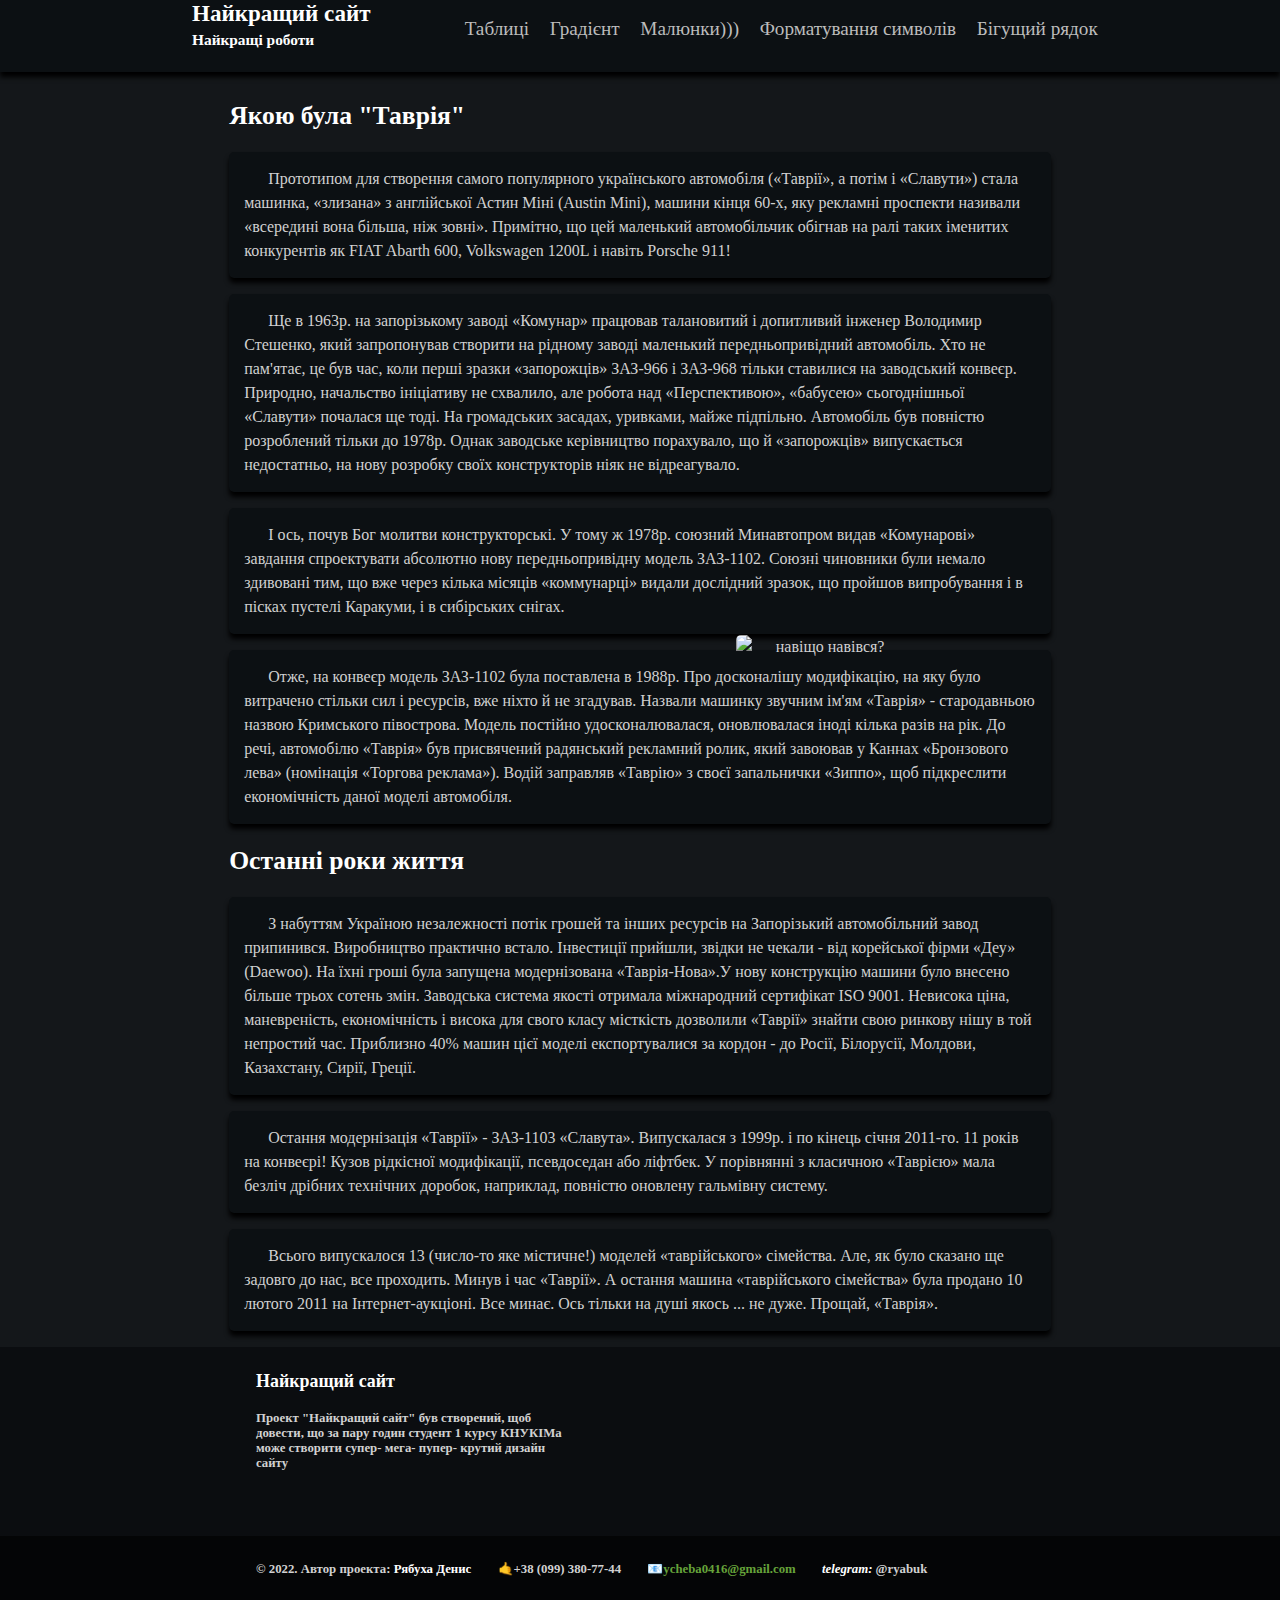
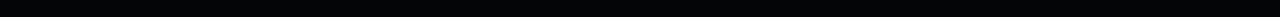
==== index.html @ 73b1061b "site commit" ====
<!DOCTYPE html>
<html>
<head>
	<meta charset="utf-8">
	<meta name="viewport" content="width=device-width, initial-scale=1">
	<title>site</title>
	<link rel="icon" href="https://cdn-icons-png.flaticon.com/512/1458/1458298.png">
	<link rel="stylesheet" type="text/css" href="style.css">
</head>
<body background>
	<!-- Top navigation -->
	<header class="navigation">
		<h2 >Найкращий сайт</h2>
		<h4 >Найкращі роботи</h4>
		<div class = "links">
			<a href="pages/table.html">Таблиці</a>
			<a href="pages/grdnt.html">Градієнт</a>
			<a href="pages/images.html">Малюнки)))</a>
			<a href="pages/fonts.html">Форматування символів</a>
			<a href="pages/marquee.html">Бігущий рядок</a>
		</div>
	</header>
	<!--<div ><h2>Мої роботи</h2>
		<a href="blocks.html" target="_blank"><button class="btn">Ми вивчаємо блоки</button></a>
		<a href="run.html" target="_blank"><button class="btn">Ми вивчаємо рядок, що біжить</button></a>
		<a href="table.html" target="_blank"><button class="btn">Ми вивчаємо таблиці</button></a>
		<a href="gradient.html" target="_blank"><button class="btn">Ми вивчаємо градієнт</button></a>
		<a href="text.html" target="_blank"><button class="btn">Текст</button></a>
		<a href="font.html" target="_blank"><button class="btn">Ми вивчаємо форматування символів</button></a>
		<a href="image.html" target="_blank"><button class="btn">Ми вивчаємо роботу з малюнками</button></a>
		<a href="base.html" target="_blank"><button class="btn">Ми вивчаємо HTML</button></a>
	</div>
-->
	<!-- Main text -->
	<div class="main">
		<h2>Якою була "Таврія"</h2>
		<p>
			Прототипом для створення самого популярного українського автомобіля («Таврії», а потім і «Славути») стала машинка, «злизана» з англійської Астин Міні (Austin Mini), машини кінця 60-х, яку рекламні проспекти називали «всередині вона більша, ніж зовні». Примітно, що цей маленький автомобільчик обігнав на ралі таких іменитих конкурентів як FIAT Abarth 600, Volkswagen 1200L і навіть Porsche 911!
		</p>
		<p>
			Ще в 1963р. на запорізькому заводі «Комунар» працював талановитий і допитливий інженер Володимир Стешенко, який запропонував створити на рідному заводі маленький передньопривідний автомобіль. Хто не пам'ятає, це був час, коли перші зразки «запорожців» ЗАЗ-966 і ЗАЗ-968 тільки ставилися на заводський конвеєр. Природно, начальство ініціативу не схвалило, але робота над «Перспективою», «бабусею» сьогоднішньої «Славути» почалася ще тоді. На громадських засадах, уривками, майже підпільно. Автомобіль був повністю розроблений тільки до 1978р. Однак заводське керівництво порахувало, що й «запорожців» випускається недостатньо, на нову розробку своїх конструкторів ніяк не відреагувало.

		</p>
		<p>
			І ось, почув Бог молитви конструкторські. У тому ж 1978р. союзний Минавтопром видав «Комунарові» завдання спроектувати абсолютно нову передньопривідну модель ЗАЗ-1102. Союзні чиновники були немало здивовані тим, що вже через кілька місяців «коммунарці» видали дослідний зразок, що пройшов випробування і в пісках пустелі Каракуми, і в сибірських снігах.
			<img src="http://autonews-ua.info/userfiles/image/2000/tavria.JPG" alt="навіщо навівся?">
		</p>
		<p>
			Отже, на конвеєр модель ЗАЗ-1102 була поставлена в 1988р. Про досконалішу модифікацію, на яку було витрачено стільки сил і ресурсів, вже ніхто й не згадував. Назвали машинку звучним ім'ям «Таврія» - стародавньою назвою Кримського півострова. Модель постійно удосконалювалася, оновлювалася іноді кілька разів на рік.
			До речі, автомобілю «Таврія» був присвячений радянський рекламний ролик, який завоював у Каннах «Бронзового лева» (номінація «Торгова реклама»). Водій заправляв «Таврію» з своєї запальнички «Зиппо», щоб підкреслити економічність даної моделі автомобіля.
		</p>
		<h2>Останні роки життя</h2>
		<p>
			З набуттям Україною незалежності потік грошей та інших ресурсів на Запорізький автомобільний завод припинився. Виробництво практично встало. Інвестиції прийшли, звідки не чекали - від корейської фірми «Деу» (Daewoo). На їхні гроші була запущена модернізована «Таврія-Нова».У нову конструкцію машини було внесено більше трьох сотень змін. Заводська система якості отримала міжнародний сертифікат ISO 9001. Невисока ціна, маневреність, економічність і висока для свого класу місткість дозволили «Таврії» знайти свою ринкову нішу в той непростий час. Приблизно 40% машин цієї моделі експортувалися за кордон - до Росії, Білорусії, Молдови, Казахстану, Сирії, Греції.
		</p>
		<p>
			Остання модернізація «Таврії» - ЗАЗ-1103 «Славута». Випускалася з 1999р. і по кінець січня 2011-го. 11 років на конвеєрі! Кузов рідкісної модифікації, псевдоседан або ліфтбек. У порівнянні з класичною «Таврією» мала безліч дрібних технічних доробок, наприклад, повністю оновлену гальмівну систему.
		</p>
		<p>	Всього випускалося 13 (число-то яке містичне!) моделей «таврійського» сімейства.
			Але, як було сказано ще задовго до нас, все проходить. Минув і час «Таврії». А остання машина «таврійського сімейства» була продано 10 лютого 2011 на Інтернет-аукціоні.
			Все минає. Ось тільки на душі якось ... не дуже. Прощай, «Таврія».
		</p>
	</div>

	<!-- Podval -->
	<footer>
		<div class="podval">
			<h2>Найкращий сайт</h2>
			<h4>Проект "Найкращий сайт" був створений, щоб довести, що за пару годин студент 1 курсу КНУКІМа може створити супер- мега- пупер- крутий дизайн сайту</h4>
		</div>
		<div class="podval1">
			<h4>
				© 2022. Автор проекта:
				<span id="name">Рябуха Денис</span>
				<span id="nomer">🤙+38 (099) 380-77-44</span>
				<span id="gmail">📧ycheba0416@gmail.com</span>
				<span id="telega"><em>telegram:</em> @ryabuk</span>
			</h4>
		</div>
	</footer>
</body>
</html>
---- style.css ----
body{
  background-color: #14171a;
}
.navigation{
  left: 0;
  top: 0;
  position: absolute;
  display: block;
  height: 8%;
  width: 100%;
  background-color: #0c1013;
  box-shadow: 0px 5px 5px black;
}
.navigation h2{
  font-size: 1.8vw;
  position: absolute;
  top: 0;
  margin-top: 0;
  left: 15%;
  color: white;
  display: block;
}
.navigation h4{
  font-size: 1.2vw;
  position: absolute;
  top: 15%;
  left: 15%;
  color: white;
}
.links {
  position: absolute;
  display: block;
  height: 100%;
  width: 65%;
  right: 0;
  margin-right:0;
}
.links a{
  font-size: 1.5vw;
  text-decoration: none;
  position: relative;
  color: #bcbcbc;
  margin-left: 2%;
  top: 25%;
}
.links a::before {
  content: '';
  bottom: 0;
  right: 0;
  position: absolute;
  width: 0%;
  height: 10%;
  border-radius: 20px;
  background-color: #66a33a;
  transition: 0.2s;
}
.links a:hover:before {
  width: 100%;
  left: 0;
}
.links a:hover {
  color: #66a33a;
}
.main {
  margin-top: 8%;
  margin-left: auto;
  margin-right: auto;
  width: 65%;
  display: block;
}
.main p{
  color: #d1d1d1;
  text-align: left;
  text-indent: 24px;
  line-height: 24px;
  border: 15px solid #0c1013;
  border-radius: 5px;
  background-color: #0c1013;
  box-shadow: 0px 5px 5px black;
}
.main h2{
  font-size: 2vw;
  color: white;
}
.main img{

  float: right;
  width: 300px;
  margin-top: 5%;
  border-radius: 5px;
}
footer{
  position: absolute;
  display: block;
  left: 0;
  width: 100%;
  height: 30%;
  background-color:grey ;
}
.podval{
  position: absolute;
  display: block;
  top: 0;
  width: 100%;
  height: 70%;
  background-color:#0b0d10 ;
}
.podval h2{
  color: white;
  font-size: 1.4vw;
  position: absolute;
  top: 5%;
  left: 20%;
}
.podval h4{
  color: #d1d1d1;
  font-size: 1vw;
  position: absolute;
  top: 25%;
  left: 20%;
  width: 25%;
}
.podval1{
  position: absolute;
  display: block;
  top: 70%;
  width: 100%;
  height: 30%;
  background-color:#040506 ;
}
.podval1 h4{
  color: #d1d1d1;
  font-size: 1vw;
  position: absolute;
  width:90%;
  top: 10%;
  bottom: 10%;
  left: 20%;
}
#name {
  color: white;
}
#nomer {
  margin-left: 2%;
}
#gmail {
  color: #66a33a;
  margin-left: 2%;
}
#telega {
  margin-left: 2%;
}
em{
  color: white;
}
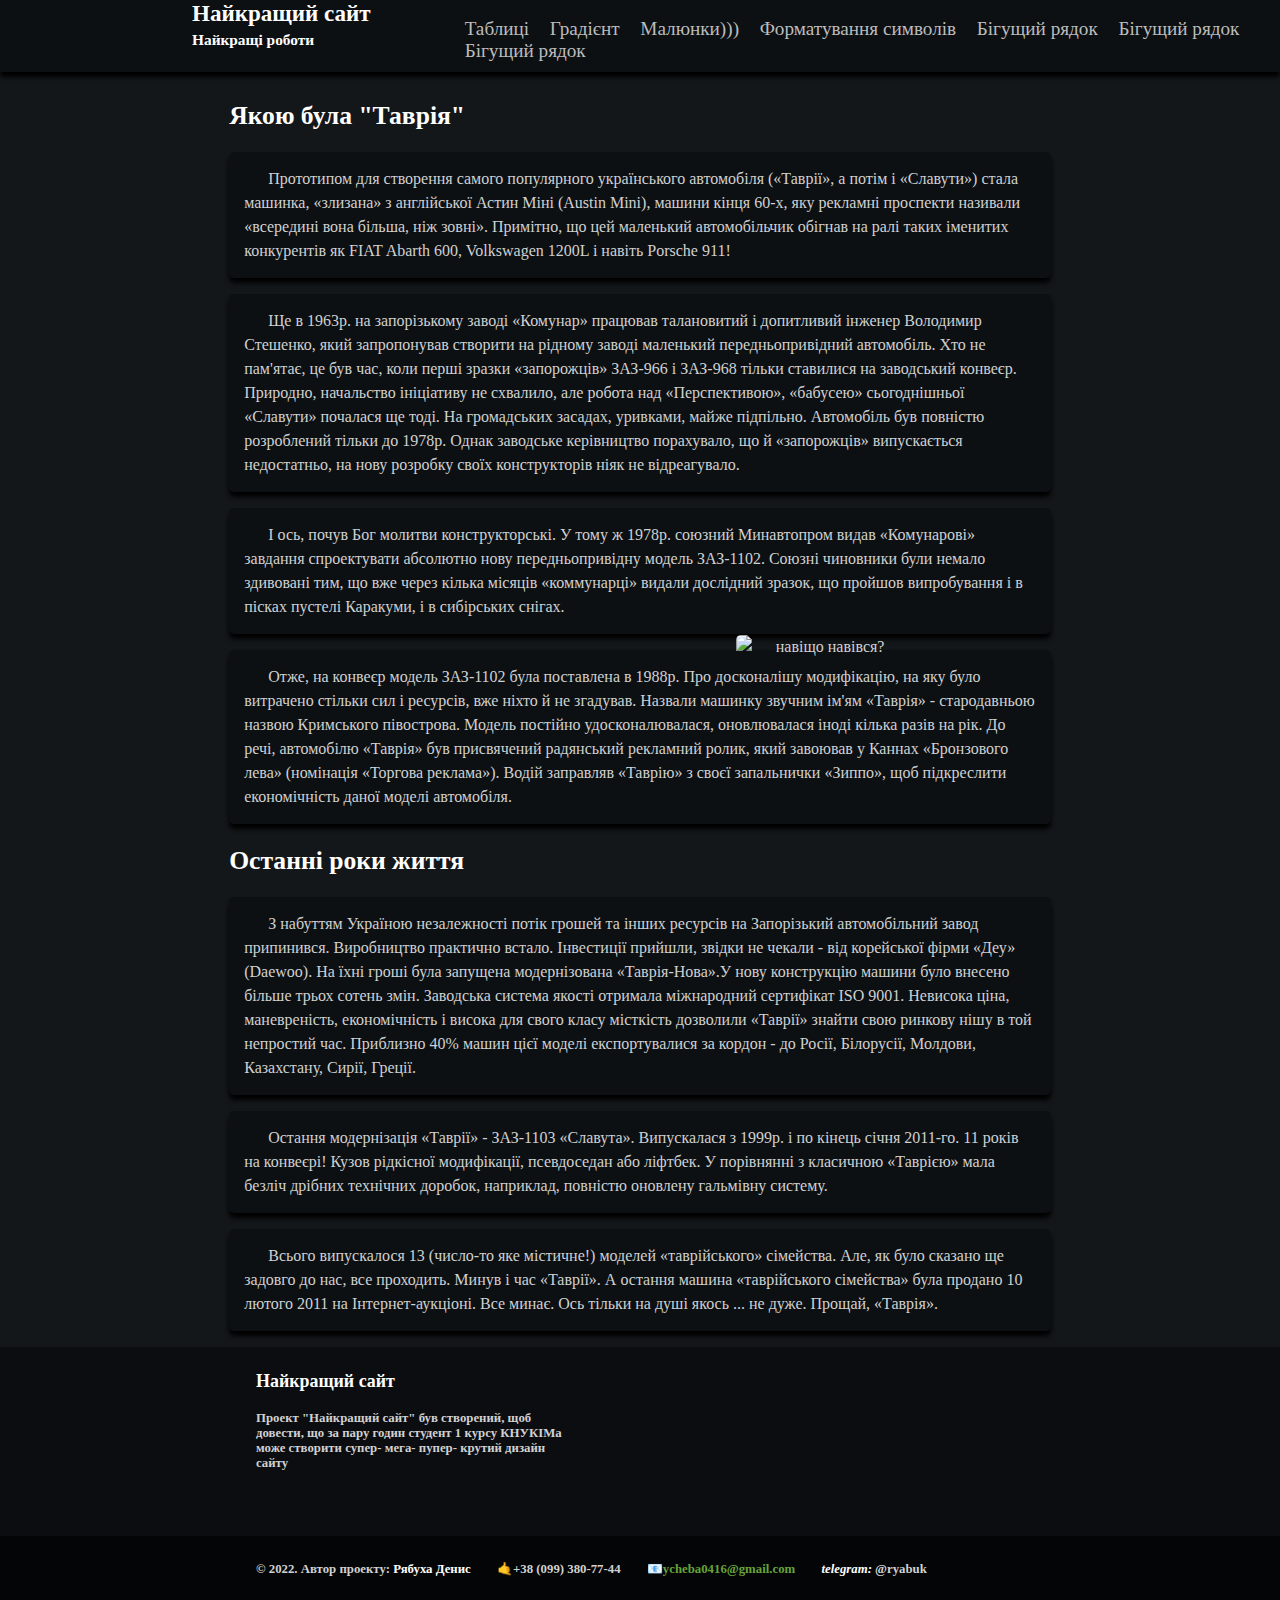
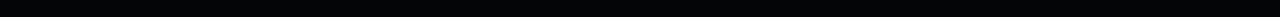
==== commit e3751a6c: "Update index.html" ====
--- a/index.html
+++ b/index.html
@@ -18,6 +18,8 @@
 			<a href="pages/images.html">Малюнки)))</a>
 			<a href="pages/fonts.html">Форматування символів</a>
 			<a href="pages/marquee.html">Бігущий рядок</a>
+			<a href="pages/array.html">Бігущий рядок</a>
+			<a href="pages/if_else.html">Бігущий рядок</a>
 		</div>
 	</header>
 	<!--<div ><h2>Мої роботи</h2>
@@ -43,7 +45,7 @@
 		</p>
 		<p>
 			І ось, почув Бог молитви конструкторські. У тому ж 1978р. союзний Минавтопром видав «Комунарові» завдання спроектувати абсолютно нову передньопривідну модель ЗАЗ-1102. Союзні чиновники були немало здивовані тим, що вже через кілька місяців «коммунарці» видали дослідний зразок, що пройшов випробування і в пісках пустелі Каракуми, і в сибірських снігах.
-			<img src="http://autonews-ua.info/userfiles/image/2000/tavria.JPG" alt="навіщо навівся?">
+			<img src="http://autoclub-zaz.ru/uploads/posts/2013-06/1372089192_om_big3677301.jpg" title="навіщо навівся?">
 		</p>
 		<p>
 			Отже, на конвеєр модель ЗАЗ-1102 була поставлена в 1988р. Про досконалішу модифікацію, на яку було витрачено стільки сил і ресурсів, вже ніхто й не згадував. Назвали машинку звучним ім'ям «Таврія» - стародавньою назвою Кримського півострова. Модель постійно удосконалювалася, оновлювалася іноді кілька разів на рік.
@@ -70,7 +72,7 @@
 		</div>
 		<div class="podval1">
 			<h4>
-				© 2022. Автор проекта:
+				© 2022. Автор проекту:
 				<span id="name">Рябуха Денис</span>
 				<span id="nomer">🤙+38 (099) 380-77-44</span>
 				<span id="gmail">📧ycheba0416@gmail.com</span>
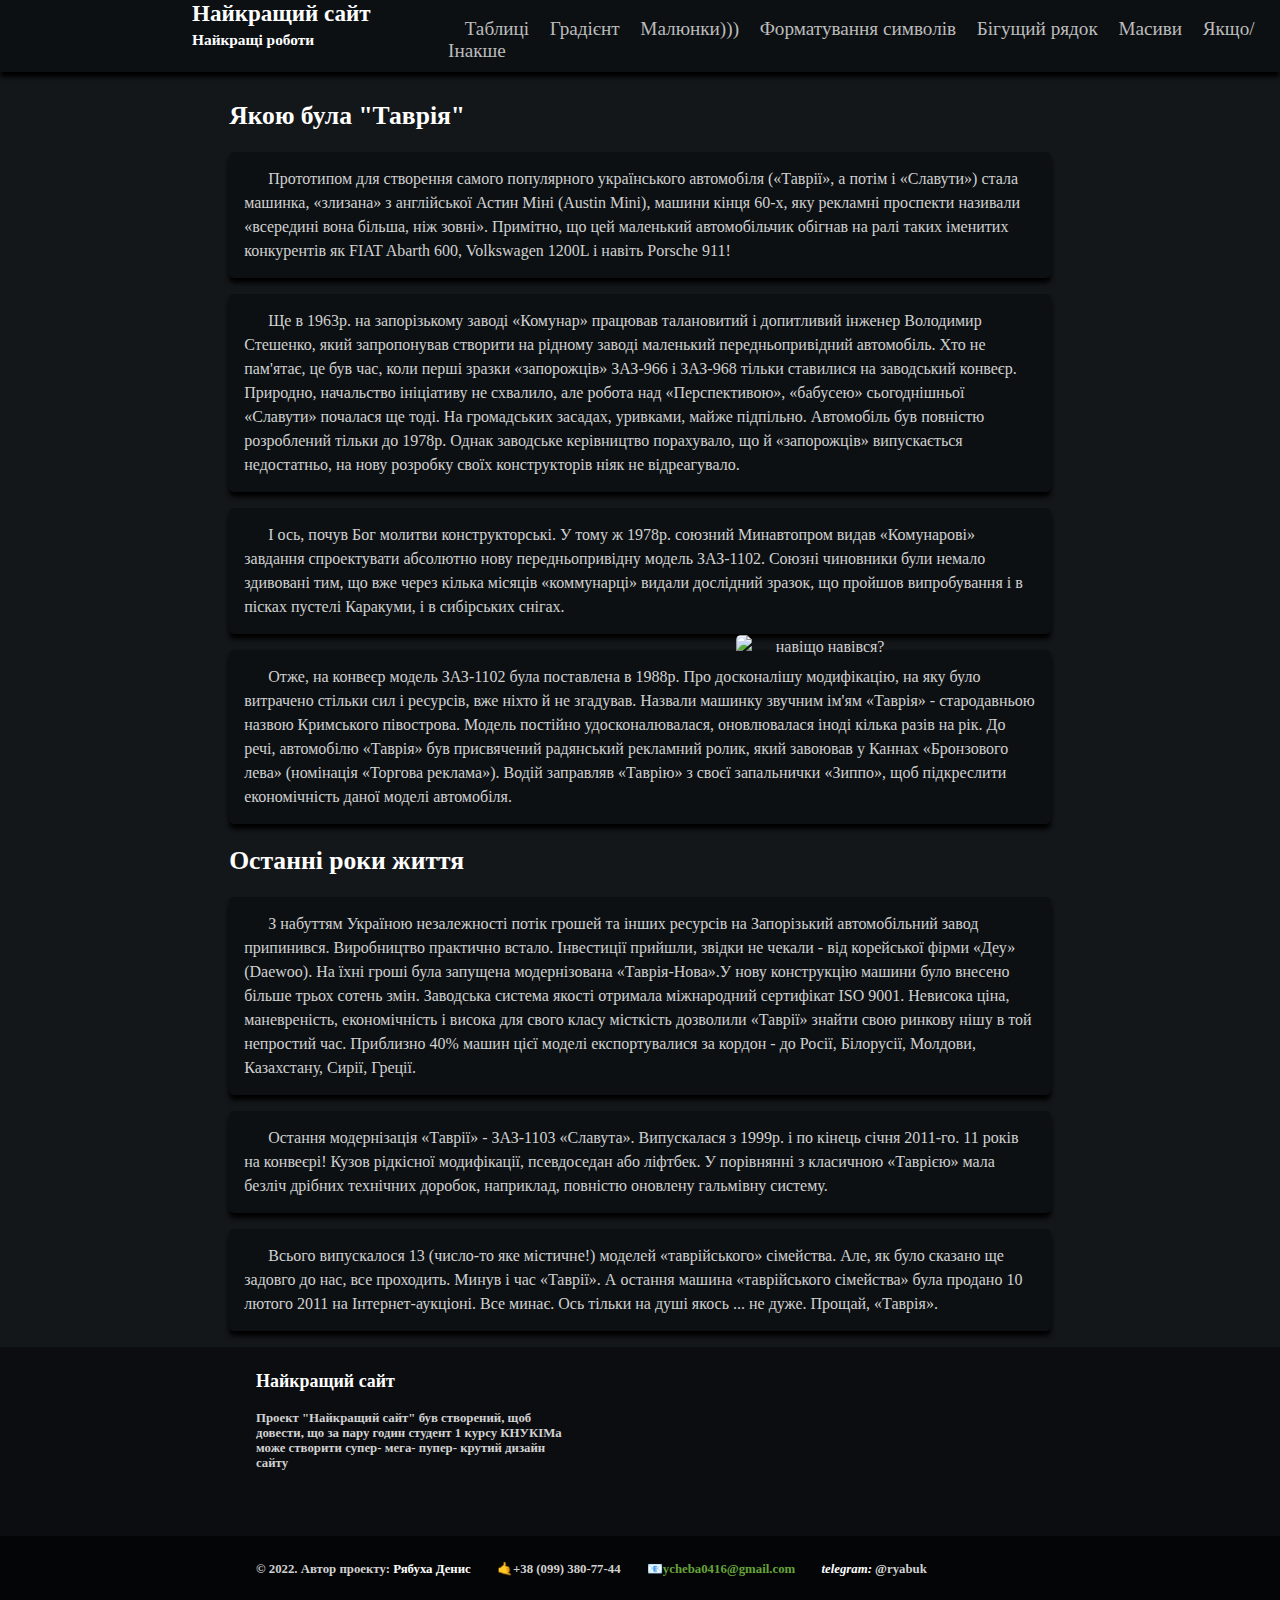
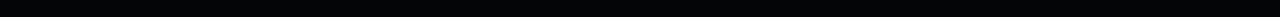
==== commit e7c9ff14: "Update index.html" ====
--- a/index.html
+++ b/index.html
@@ -18,8 +18,8 @@
 			<a href="pages/images.html">Малюнки)))</a>
 			<a href="pages/fonts.html">Форматування символів</a>
 			<a href="pages/marquee.html">Бігущий рядок</a>
-			<a href="pages/array.html">Бігущий рядок</a>
-			<a href="pages/if_else.html">Бігущий рядок</a>
+			<a href="pages/array.html">Масиви</a>
+			<a href="pages/if_else.html">Якщо/Інакше</a>
 		</div>
 	</header>
 	<!--<div ><h2>Мої роботи</h2>
